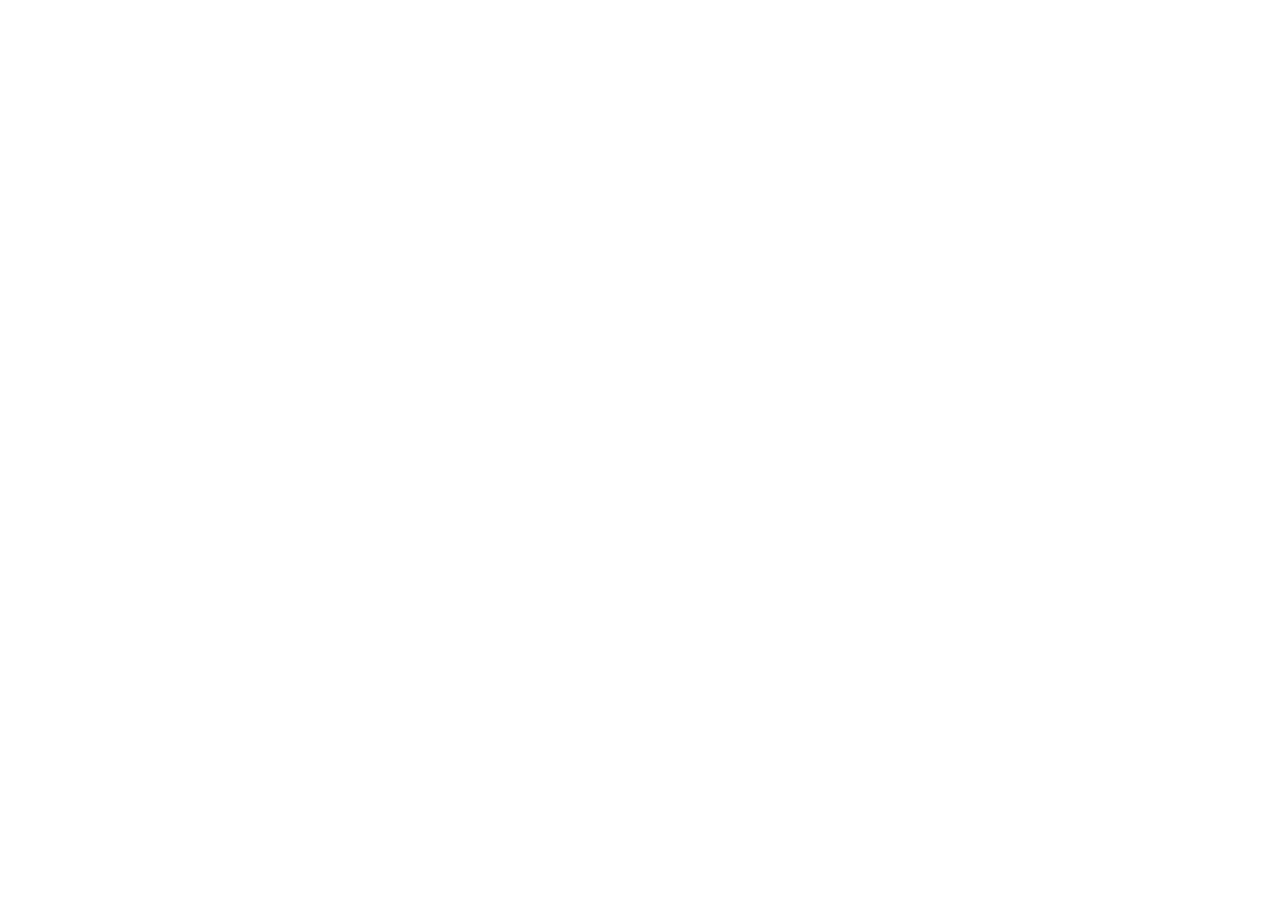
==== html/narodmon.html @ adede96f "Init commit" ====
<!DOCTYPE html>
<html lang="en">
<head>
    <meta charset="utf-8">
    <meta name="viewport" content="width=device-width, initial-scale=1">
    <title>BLEBridge Narodmon Payload</title>
    <link rel="stylesheet" href="/style.css">
</head>
<body data-page="narodmon">
    <main>
        <div data-app-header data-title="Narodmon Payload"></div>

        <section class="card">
            <pre class="payload-view"><!--#nmon--></pre>
        </section>
    </main>

    <script src="/app.js"></script>
    <script>
        App.initHeader();
    </script>
</body>
</html>
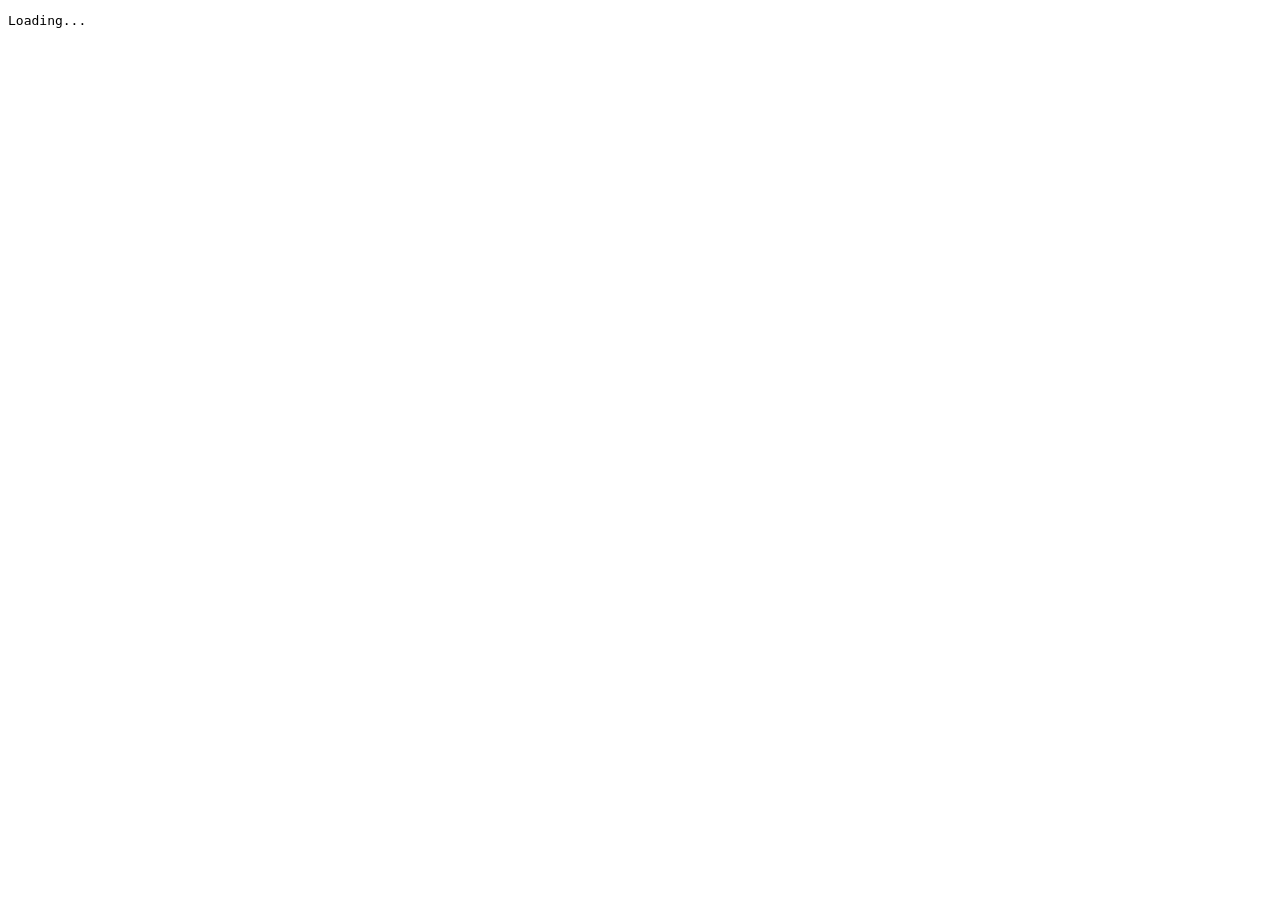
==== commit f292e047: "Bugfix: narodmon mac" ====
--- a/html/narodmon.html
+++ b/html/narodmon.html
@@ -11,13 +11,29 @@
         <div data-app-header data-title="Narodmon Payload"></div>
 
         <section class="card">
-            <pre class="payload-view"><!--#nmon--></pre>
+            <pre id="narodmon-payload" class="payload-view">Loading...</pre>
         </section>
     </main>
 
     <script src="/app.js"></script>
     <script>
+        async function loadNarodmonPayload() {
+            const payload = document.getElementById('narodmon-payload');
+
+            try {
+                const response = await fetch('/narodmon.ssi', { cache: 'no-store' });
+                if (!response.ok) {
+                    throw new Error(`HTTP ${response.status}`);
+                }
+                const text = await response.text();
+                payload.textContent = text.endsWith('\n') ? text.slice(0, -1) : text;
+            } catch (error) {
+                payload.textContent = 'Failed to load Narodmon payload';
+            }
+        }
+
         App.initHeader();
+        loadNarodmonPayload();
     </script>
 </body>
 </html>
